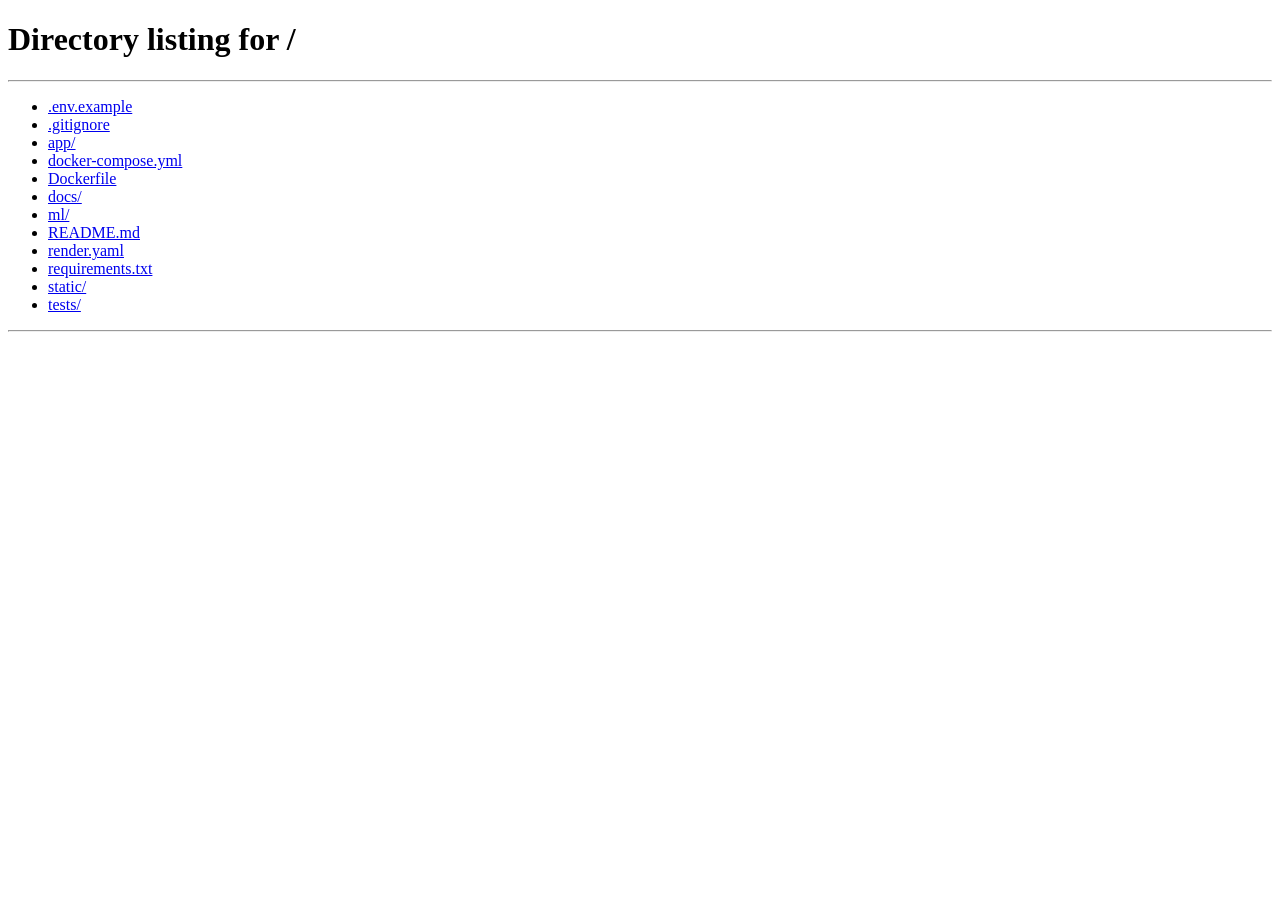
==== static/app.html @ a7f6ae5f "feat: interfaz web — login, dashboard con embudo (Chart.js), contactos, oportunidades con score IA, " ====
<!DOCTYPE html>
<html lang="es">
<head>
  <meta charset="UTF-8">
  <meta name="viewport" content="width=device-width, initial-scale=1.0">
  <title>Khipu CRM · Panel</title>
  <link rel="stylesheet" href="/static/css/styles.css">
</head>
<body>
  <aside class="sidebar">
    <div class="brand">
      <span class="khipu-mark">𝒦</span>
      <div>
        <strong>Khipu CRM</strong>
        <small>Académico-Comercial</small>
      </div>
    </div>
    <nav id="menu">
      <button class="nav-btn active" data-vista="dashboard">📊 Dashboard</button>
      <button class="nav-btn" data-vista="contactos">👥 Contactos</button>
      <button class="nav-btn" data-vista="oportunidades">🎯 Oportunidades</button>
      <button class="nav-btn" data-vista="tareas">✅ Tareas y alertas</button>
      <button class="nav-btn" data-vista="bot">🤖 KhipuBot (IA)</button>
    </nav>
    <div class="sidebar-footer">
      <div id="user-info" class="user-info"></div>
      <button id="btn-logout" class="btn btn-ghost btn-block">Cerrar sesión</button>
    </div>
  </aside>

  <main class="content">
    <section id="vista-dashboard" class="vista"></section>
    <section id="vista-contactos" class="vista" hidden></section>
    <section id="vista-oportunidades" class="vista" hidden></section>
    <section id="vista-tareas" class="vista" hidden></section>
    <section id="vista-bot" class="vista" hidden></section>
  </main>

  <div id="toast" class="toast" hidden></div>

  <script src="/static/vendor/chart.umd.js"></script>
  <script src="/static/js/api.js"></script>
  <script src="/static/js/views.js"></script>
  <script src="/static/js/app.js"></script>
</body>
</html>
---- static/css/styles.css ----
/* Khipu CRM — hoja de estilos (interfaz funcional, sin diseño sofisticado) */
:root {
  --azul: #1d4ed8;
  --azul-osc: #1e3a8a;
  --fondo: #f1f5f9;
  --panel: #ffffff;
  --borde: #e2e8f0;
  --texto: #0f172a;
  --texto-suave: #64748b;
  --verde: #059669;
  --rojo: #dc2626;
  --ambar: #d97706;
}

* { box-sizing: border-box; margin: 0; padding: 0; }

body {
  font-family: "Segoe UI", system-ui, -apple-system, sans-serif;
  background: var(--fondo);
  color: var(--texto);
}

/* ---------- Login ---------- */
.login-body {
  display: flex;
  align-items: center;
  justify-content: center;
  min-height: 100vh;
  background: linear-gradient(135deg, #1e3a8a 0%, #1d4ed8 60%, #3b82f6 100%);
}
.login-card {
  background: var(--panel);
  border-radius: 14px;
  padding: 40px 36px;
  width: 380px;
  box-shadow: 0 20px 50px rgba(0,0,0,.35);
}
.login-logo { text-align: center; margin-bottom: 24px; }
.login-logo h1 { font-size: 1.6rem; margin-top: 8px; }
.login-logo .subtitle { color: var(--texto-suave); font-size: .85rem; }
.khipu-mark {
  display: inline-block;
  font-size: 2.2rem;
  color: var(--azul);
  background: #dbeafe;
  border-radius: 14px;
  padding: 6px 16px;
}
.login-card label { display: block; font-size: .85rem; margin: 12px 0 4px; }
.login-hint, .login-api { text-align: center; font-size: .78rem; color: var(--texto-suave); margin-top: 14px; }
.login-api a { color: var(--azul); text-decoration: none; }

input, select, textarea {
  width: 100%;
  padding: 9px 12px;
  border: 1px solid var(--borde);
  border-radius: 8px;
  font-size: .95rem;
  background: #fff;
}
input:focus, select:focus, textarea:focus { outline: 2px solid #bfdbfe; border-color: var(--azul); }

/* ---------- Layout ---------- */
.sidebar {
  position: fixed;
  top: 0; left: 0; bottom: 0;
  width: 240px;
  background: var(--azul-osc);
  color: #fff;
  display: flex;
  flex-direction: column;
  padding: 20px 14px;
}
.brand { display: flex; gap: 10px; align-items: center; margin-bottom: 26px; }
.brand .khipu-mark { background: rgba(255,255,255,.15); color: #fff; font-size: 1.4rem; padding: 4px 12px; }
.brand small { display: block; color: #93c5fd; font-size: .7rem; }
nav { flex: 1; display: flex; flex-direction: column; gap: 4px; }
.nav-btn {
  text-align: left;
  background: transparent;
  color: #dbeafe;
  border: none;
  padding: 11px 14px;
  border-radius: 8px;
  cursor: pointer;
  font-size: .95rem;
}
.nav-btn:hover { background: rgba(255,255,255,.1); }
.nav-btn.active { background: var(--azul); color: #fff; font-weight: 600; }
.sidebar-footer { border-top: 1px solid rgba(255,255,255,.15); padding-top: 14px; }
.user-info { font-size: .8rem; color: #bfdbfe; margin-bottom: 8px; }

.content { margin-left: 240px; padding: 28px 32px; }
.vista h2 { margin-bottom: 4px; }
.vista .desc { color: var(--texto-suave); font-size: .9rem; margin-bottom: 20px; }

/* ---------- Componentes ---------- */
.grid-cards { display: grid; grid-template-columns: repeat(auto-fit, minmax(180px, 1fr)); gap: 16px; margin-bottom: 24px; }
.card {
  background: var(--panel);
  border: 1px solid var(--borde);
  border-radius: 12px;
  padding: 18px;
}
.card .label { font-size: .78rem; color: var(--texto-suave); text-transform: uppercase; letter-spacing: .04em; }
.card .valor { font-size: 1.7rem; font-weight: 700; margin-top: 4px; }
.card .extra { font-size: .78rem; color: var(--texto-suave); margin-top: 4px; }

.charts { display: grid; grid-template-columns: 1fr 1fr; gap: 16px; }
@media (max-width: 1000px) { .charts { grid-template-columns: 1fr; } }
.chart-box { background: var(--panel); border: 1px solid var(--borde); border-radius: 12px; padding: 18px; }
.chart-box h3 { font-size: .95rem; margin-bottom: 12px; }

.btn {
  border: none;
  border-radius: 8px;
  padding: 9px 16px;
  font-size: .9rem;
  cursor: pointer;
  font-weight: 500;
}
.btn-primary { background: var(--azul); color: #fff; }
.btn-primary:hover { background: #1e40af; }
.btn-ghost { background: transparent; color: #dbeafe; border: 1px solid rgba(255,255,255,.3); }
.btn-sm { padding: 5px 10px; font-size: .78rem; }
.btn-verde { background: var(--verde); color: #fff; }
.btn-rojo { background: var(--rojo); color: #fff; }
.btn-block { width: 100%; margin-top: 16px; }

table { width: 100%; border-collapse: collapse; background: var(--panel); border-radius: 12px; overflow: hidden; border: 1px solid var(--borde); }
th, td { text-align: left; padding: 10px 12px; font-size: .88rem; border-bottom: 1px solid var(--borde); }
th { background: #f8fafc; font-size: .75rem; text-transform: uppercase; color: var(--texto-suave); }
tr:last-child td { border-bottom: none; }
tr:hover td { background: #f8fafc; }

.badge {
  display: inline-block;
  padding: 3px 10px;
  border-radius: 999px;
  font-size: .72rem;
  font-weight: 600;
}
.badge-postulante { background: #dbeafe; color: #1d4ed8; }
.badge-colegio   { background: #fef3c7; color: #b45309; }
.badge-empresa   { background: #e0e7ff; color: #4338ca; }
.badge-aliado    { background: #d1fae5; color: #047857; }
.badge-egresado  { background: #fce7f3; color: #be185d; }
.badge-nuevo        { background: #e2e8f0; color: #475569; }
.badge-contactado   { background: #dbeafe; color: #1d4ed8; }
.badge-negociacion  { background: #fef3c7; color: #b45309; }
.badge-ganado       { background: #d1fae5; color: #047857; }
.badge-perdido      { background: #fee2e2; color: #b91c1c; }
.badge-pendiente    { background: #fef3c7; color: #b45309; }
.badge-hecha        { background: #d1fae5; color: #047857; }

.score-pill { font-weight: 700; }
.score-alto { color: var(--verde); }
.score-medio { color: var(--ambar); }
.score-bajo { color: var(--rojo); }

.toolbar { display: flex; gap: 10px; margin-bottom: 16px; flex-wrap: wrap; align-items: center; }
.toolbar input, .toolbar select { width: auto; }

.form-modal {
  position: fixed; inset: 0;
  background: rgba(15,23,42,.55);
  display: flex; align-items: center; justify-content: center;
  z-index: 50;
}
.form-modal .modal-caja {
  background: #fff;
  border-radius: 14px;
  padding: 26px;
  width: 440px;
  max-height: 85vh;
  overflow: auto;
}
.form-modal label { display: block; font-size: .82rem; margin: 10px 0 4px; }
.form-modal .acciones { display: flex; gap: 10px; margin-top: 20px; }
.form-modal .acciones .btn { flex: 1; margin-top: 0; }

.error-msg { color: var(--rojo); font-size: .85rem; margin-top: 10px; text-align: center; }

.toast {
  position: fixed;
  bottom: 24px; right: 24px;
  background: #0f172a;
  color: #fff;
  padding: 13px 20px;
  border-radius: 10px;
  font-size: .88rem;
  z-index: 100;
  box-shadow: 0 10px 30px rgba(0,0,0,.3);
}

.alerta-item {
  background: #fffbeb;
  border: 1px solid #fde68a;
  border-left: 4px solid var(--ambar);
  padding: 10px 14px;
  border-radius: 8px;
  font-size: .85rem;
  margin-bottom: 8px;
}

.bot-caja { max-width: 640px; }
.bot-resultado {
  background: #eff6ff;
  border: 1px solid #bfdbfe;
  border-radius: 12px;
  padding: 18px;
  margin-top: 16px;
}
.bot-resultado .confianza-barra {
  height: 8px;
  background: #dbeafe;
  border-radius: 999px;
  margin-top: 8px;
  overflow: hidden;
}
.bot-resultado .confianza-barra > div { height: 100%; background: var(--azul); }
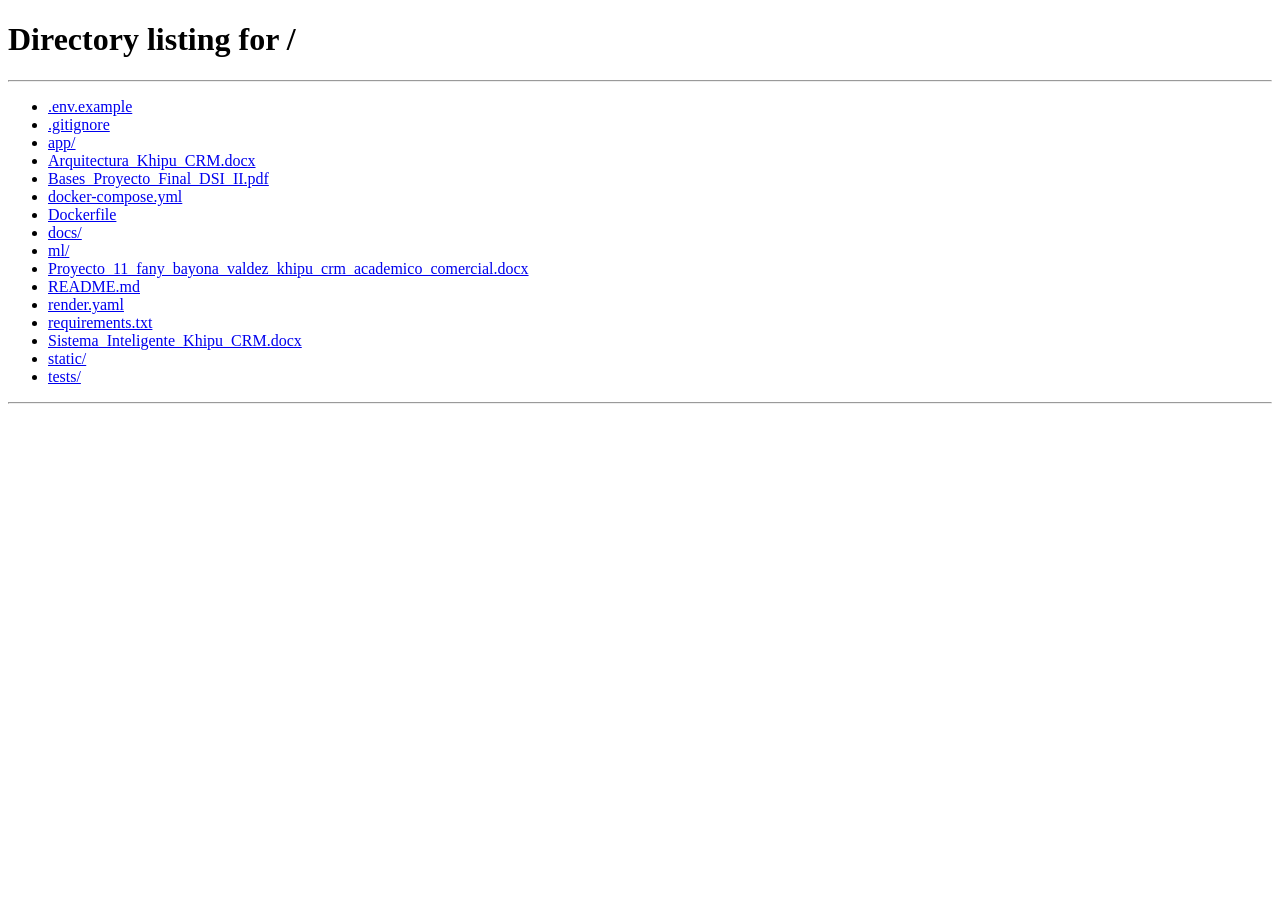
==== commit 98708b3c: "style: rediseño profesional de la interfaz — sin emojis, iconografía SVG, motivo khipu (tinta+ocre)," ====
--- a/static/app.html
+++ b/static/app.html
@@ -9,19 +9,47 @@
 <body>
   <aside class="sidebar">
     <div class="brand">
-      <span class="khipu-mark">𝒦</span>
+      <!-- Marca: khipu minimal (cordel + dos cuerdas con nudos) -->
+      <svg class="logo" width="34" height="34" viewBox="0 0 40 40" fill="none" aria-hidden="true">
+        <path d="M3 9 C 14 14, 26 14, 37 9" stroke="#e9e2d4" stroke-width="2.6" stroke-linecap="round"/>
+        <line x1="13" y1="14" x2="13" y2="34" stroke="#c9bfa8" stroke-width="2"/>
+        <line x1="24" y1="14" x2="24" y2="30" stroke="#c9bfa8" stroke-width="2"/>
+        <rect x="9.5" y="20" width="7" height="2.6" rx="1.3" fill="#c2701d"/>
+        <rect x="9.5" y="26" width="7" height="2.6" rx="1.3" fill="#c2701d"/>
+        <rect x="20.5" y="22" width="7" height="2.6" rx="1.3" fill="#c2701d"/>
+      </svg>
       <div>
         <strong>Khipu CRM</strong>
         <small>Académico-Comercial</small>
       </div>
     </div>
+
     <nav id="menu">
-      <button class="nav-btn active" data-vista="dashboard">📊 Dashboard</button>
-      <button class="nav-btn" data-vista="contactos">👥 Contactos</button>
-      <button class="nav-btn" data-vista="oportunidades">🎯 Oportunidades</button>
-      <button class="nav-btn" data-vista="tareas">✅ Tareas y alertas</button>
-      <button class="nav-btn" data-vista="bot">🤖 KhipuBot (IA)</button>
+      <div class="nav-grupo">Operación</div>
+      <button class="nav-btn active" data-vista="dashboard">
+        <svg width="18" height="18" viewBox="0 0 24 24" fill="none" stroke="currentColor" stroke-width="1.8" stroke-linecap="round" stroke-linejoin="round"><rect x="3" y="3" width="7.5" height="7.5" rx="1.5"/><rect x="13.5" y="3" width="7.5" height="7.5" rx="1.5"/><rect x="3" y="13.5" width="7.5" height="7.5" rx="1.5"/><rect x="13.5" y="13.5" width="7.5" height="7.5" rx="1.5"/></svg>
+        <span>Dashboard</span>
+      </button>
+      <button class="nav-btn" data-vista="contactos">
+        <svg width="18" height="18" viewBox="0 0 24 24" fill="none" stroke="currentColor" stroke-width="1.8" stroke-linecap="round" stroke-linejoin="round"><path d="M17 21v-2a4 4 0 0 0-4-4H6a4 4 0 0 0-4 4v2"/><circle cx="9.5" cy="7" r="4"/><path d="M22 21v-2a4 4 0 0 0-3-3.87"/><path d="M16 3.13a4 4 0 0 1 0 7.75"/></svg>
+        <span>Contactos</span>
+      </button>
+      <button class="nav-btn" data-vista="oportunidades">
+        <svg width="18" height="18" viewBox="0 0 24 24" fill="none" stroke="currentColor" stroke-width="1.8" stroke-linecap="round" stroke-linejoin="round"><circle cx="12" cy="12" r="9"/><circle cx="12" cy="12" r="5"/><circle cx="12" cy="12" r="1" fill="currentColor"/></svg>
+        <span>Oportunidades</span>
+      </button>
+      <button class="nav-btn" data-vista="tareas">
+        <svg width="18" height="18" viewBox="0 0 24 24" fill="none" stroke="currentColor" stroke-width="1.8" stroke-linecap="round" stroke-linejoin="round"><rect x="3" y="3" width="18" height="18" rx="3"/><path d="M8 12.5l3 3 5.5-6.5"/></svg>
+        <span>Tareas y alertas</span>
+      </button>
+
+      <div class="nav-grupo">Inteligencia artificial</div>
+      <button class="nav-btn" data-vista="bot">
+        <svg width="18" height="18" viewBox="0 0 24 24" fill="none" stroke="currentColor" stroke-width="1.8" stroke-linecap="round" stroke-linejoin="round"><path d="M21 15a2 2 0 0 1-2 2H8l-4 4V5a2 2 0 0 1 2-2h13a2 2 0 0 1 2 2z"/><line x1="8.5" y1="10" x2="8.5" y2="10.01"/><line x1="12.5" y1="10" x2="12.5" y2="10.01"/><line x1="16.5" y1="10" x2="16.5" y2="10.01"/></svg>
+        <span>KhipuBot · Clasificador</span>
+      </button>
     </nav>
+
     <div class="sidebar-footer">
       <div id="user-info" class="user-info"></div>
       <button id="btn-logout" class="btn btn-ghost btn-block">Cerrar sesión</button>
--- a/static/css/styles.css
+++ b/static/css/styles.css
@@ -1,221 +1,457 @@
-/* Khipu CRM — hoja de estilos (interfaz funcional, sin diseño sofisticado) */
+/* ============================================================
+   Khipu CRM — Sistema de diseño
+   Concepto: el khipu andino, cuerdas anudadas para registrar
+   datos. Tinta profunda + ocre de fibra, cifras en monoespaciada
+   (el instrumento de datos), nudos como marca de sección.
+   ============================================================ */
 :root {
-  --azul: #1d4ed8;
-  --azul-osc: #1e3a8a;
-  --fondo: #f1f5f9;
+  --ink: #141b2d;        /* tinta: barra lateral, botones primarios */
+  --ink-2: #1c2540;
+  --ink-3: #263150;
+  --bg: #f6f7f9;
   --panel: #ffffff;
-  --borde: #e2e8f0;
-  --texto: #0f172a;
-  --texto-suave: #64748b;
-  --verde: #059669;
-  --rojo: #dc2626;
-  --ambar: #d97706;
+  --line: #e5e8ee;
+  --text: #1b2437;
+  --muted: #6b7385;
+  --accent: #c2701d;     /* ocre fibra: nudos, estados activos, score */
+  --accent-soft: #f7ead8;
+  --verde: #1d7d4f;
+  --rojo: #b42318;
+  --ambar: #b54708;
+  --mono: ui-monospace, "SF Mono", "Cascadia Mono", Menlo, Consolas, monospace;
+  --sans: -apple-system, "Segoe UI", "Helvetica Neue", system-ui, sans-serif;
 }
 
 * { box-sizing: border-box; margin: 0; padding: 0; }
 
 body {
-  font-family: "Segoe UI", system-ui, -apple-system, sans-serif;
-  background: var(--fondo);
-  color: var(--texto);
-}
-
-/* ---------- Login ---------- */
+  font-family: var(--sans);
+  background: var(--bg);
+  color: var(--text);
+  font-size: 15px;
+  line-height: 1.5;
+}
+
+/* Nudo de sección: la pequeña marca ocre antes de cada título */
+.vista h2::before,
+.login-panel h1::before {
+  content: "";
+  display: inline-block;
+  width: 5px;
+  height: 20px;
+  border-radius: 3px;
+  background: var(--accent);
+  margin-right: 11px;
+  vertical-align: -3px;
+}
+
+/* ---------- Accesibilidad ---------- */
+:focus-visible { outline: 2px solid var(--accent); outline-offset: 2px; }
+@media (prefers-reduced-motion: reduce) {
+  *, *::before, *::after { transition: none !important; }
+}
+
+/* ============ LOGIN ============ */
 .login-body {
   display: flex;
-  align-items: center;
+  min-height: 100vh;
+  background: var(--panel);
+}
+.login-art {
+  flex: 1.15;
+  background: var(--ink);
+  color: #e9e2d4;
+  display: flex;
+  flex-direction: column;
   justify-content: center;
-  min-height: 100vh;
-  background: linear-gradient(135deg, #1e3a8a 0%, #1d4ed8 60%, #3b82f6 100%);
-}
-.login-card {
-  background: var(--panel);
-  border-radius: 14px;
-  padding: 40px 36px;
-  width: 380px;
-  box-shadow: 0 20px 50px rgba(0,0,0,.35);
-}
-.login-logo { text-align: center; margin-bottom: 24px; }
-.login-logo h1 { font-size: 1.6rem; margin-top: 8px; }
-.login-logo .subtitle { color: var(--texto-suave); font-size: .85rem; }
-.khipu-mark {
-  display: inline-block;
-  font-size: 2.2rem;
-  color: var(--azul);
-  background: #dbeafe;
-  border-radius: 14px;
-  padding: 6px 16px;
-}
-.login-card label { display: block; font-size: .85rem; margin: 12px 0 4px; }
-.login-hint, .login-api { text-align: center; font-size: .78rem; color: var(--texto-suave); margin-top: 14px; }
-.login-api a { color: var(--azul); text-decoration: none; }
-
+  padding: 64px;
+  gap: 28px;
+}
+.login-art .khipu-grande { max-width: 300px; }
+.login-art h1 {
+  font-size: 1.9rem;
+  font-weight: 650;
+  color: #fff;
+  letter-spacing: .01em;
+}
+.login-art p {
+  max-width: 42ch;
+  color: #a8afc2;
+  font-size: .95rem;
+}
+.login-art .firma {
+  font-size: .78rem;
+  letter-spacing: .12em;
+  text-transform: uppercase;
+  color: #8b93a8;
+}
+.login-panel {
+  flex: 1;
+  display: flex;
+  flex-direction: column;
+  align-items: center;
+  justify-content: center;
+  padding: 48px 32px;
+  gap: 18px;
+}
+.login-panel h1 { font-size: 1.5rem; }
+.login-panel .sub {
+  color: var(--muted);
+  font-size: .9rem;
+  margin-bottom: 14px;
+}
+.login-form { width: 340px; }
+.login-form label {
+  display: block;
+  font-size: .82rem;
+  font-weight: 600;
+  color: var(--text);
+  margin: 14px 0 6px;
+}
+.login-hint {
+  font-size: .8rem;
+  color: var(--muted);
+  text-align: center;
+}
+.login-hint code {
+  font-family: var(--mono);
+  font-size: .78rem;
+  background: var(--bg);
+  border: 1px solid var(--line);
+  border-radius: 5px;
+  padding: 1px 6px;
+}
+.login-api { font-size: .8rem; }
+.login-api a { color: var(--ink); text-decoration: none; font-weight: 600; }
+.login-api a:hover { color: var(--accent); }
+@media (max-width: 920px) { .login-art { display: none; } }
+
+/* ---------- Formularios ---------- */
 input, select, textarea {
   width: 100%;
-  padding: 9px 12px;
-  border: 1px solid var(--borde);
+  padding: 10px 12px;
+  border: 1px solid var(--line);
   border-radius: 8px;
-  font-size: .95rem;
+  font-size: .92rem;
+  font-family: var(--sans);
   background: #fff;
-}
-input:focus, select:focus, textarea:focus { outline: 2px solid #bfdbfe; border-color: var(--azul); }
-
-/* ---------- Layout ---------- */
+  color: var(--text);
+  transition: border-color .15s;
+}
+input:focus, select:focus, textarea:focus {
+  outline: none;
+  border-color: var(--ink);
+  box-shadow: 0 0 0 3px rgba(20, 27, 45, .08);
+}
+
+/* ============ LAYOUT PRINCIPAL ============ */
 .sidebar {
   position: fixed;
-  top: 0; left: 0; bottom: 0;
-  width: 240px;
-  background: var(--azul-osc);
+  inset: 0 auto 0 0;
+  width: 232px;
+  background: var(--ink);
+  color: #d6dae6;
+  display: flex;
+  flex-direction: column;
+  padding: 22px 14px;
+}
+.brand {
+  display: flex;
+  gap: 11px;
+  align-items: center;
+  padding: 0 8px 20px;
+  border-bottom: 1px solid var(--ink-3);
+  margin-bottom: 18px;
+}
+.brand .logo { flex: none; }
+.brand strong {
+  display: block;
   color: #fff;
-  display: flex;
-  flex-direction: column;
-  padding: 20px 14px;
-}
-.brand { display: flex; gap: 10px; align-items: center; margin-bottom: 26px; }
-.brand .khipu-mark { background: rgba(255,255,255,.15); color: #fff; font-size: 1.4rem; padding: 4px 12px; }
-.brand small { display: block; color: #93c5fd; font-size: .7rem; }
-nav { flex: 1; display: flex; flex-direction: column; gap: 4px; }
+  font-size: .98rem;
+  letter-spacing: .01em;
+}
+.brand small {
+  display: block;
+  color: #8b93a8;
+  font-size: .68rem;
+  letter-spacing: .08em;
+  text-transform: uppercase;
+}
+
+nav { flex: 1; display: flex; flex-direction: column; gap: 2px; }
+.nav-grupo {
+  font-size: .66rem;
+  letter-spacing: .14em;
+  text-transform: uppercase;
+  color: #6d7488;
+  padding: 14px 10px 6px;
+}
 .nav-btn {
+  display: flex;
+  align-items: center;
+  gap: 11px;
+  width: 100%;
   text-align: left;
   background: transparent;
-  color: #dbeafe;
+  color: #c3c9d8;
   border: none;
-  padding: 11px 14px;
-  border-radius: 8px;
+  border-left: 3px solid transparent;
+  padding: 10px 12px;
+  font-size: .9rem;
+  font-family: var(--sans);
   cursor: pointer;
-  font-size: .95rem;
-}
-.nav-btn:hover { background: rgba(255,255,255,.1); }
-.nav-btn.active { background: var(--azul); color: #fff; font-weight: 600; }
-.sidebar-footer { border-top: 1px solid rgba(255,255,255,.15); padding-top: 14px; }
-.user-info { font-size: .8rem; color: #bfdbfe; margin-bottom: 8px; }
-
-.content { margin-left: 240px; padding: 28px 32px; }
-.vista h2 { margin-bottom: 4px; }
-.vista .desc { color: var(--texto-suave); font-size: .9rem; margin-bottom: 20px; }
-
-/* ---------- Componentes ---------- */
-.grid-cards { display: grid; grid-template-columns: repeat(auto-fit, minmax(180px, 1fr)); gap: 16px; margin-bottom: 24px; }
+  transition: background .12s, color .12s;
+}
+.nav-btn svg { flex: none; opacity: .85; }
+.nav-btn:hover { background: var(--ink-2); color: #fff; }
+.nav-btn.active {
+  background: var(--ink-2);
+  border-left-color: var(--accent);
+  color: #fff;
+  font-weight: 600;
+}
+
+.sidebar-footer {
+  border-top: 1px solid var(--ink-3);
+  padding-top: 14px;
+}
+.user-info {
+  font-size: .78rem;
+  color: #8b93a8;
+  margin: 0 0 10px 10px;
+  line-height: 1.45;
+}
+.user-info strong { color: #d6dae6; }
+
+.content { margin-left: 232px; padding: 30px 36px 48px; }
+.vista h2 {
+  font-size: 1.25rem;
+  font-weight: 650;
+  letter-spacing: -.01em;
+  display: flex;
+  align-items: center;
+}
+.vista .desc {
+  color: var(--muted);
+  font-size: .88rem;
+  margin: 6px 0 0 16px;
+}
+
+/* ============ TARJETAS E INDICADORES ============ */
+.grid-cards {
+  display: grid;
+  grid-template-columns: repeat(auto-fit, minmax(185px, 1fr));
+  gap: 14px;
+  margin: 22px 0 24px;
+}
 .card {
   background: var(--panel);
-  border: 1px solid var(--borde);
-  border-radius: 12px;
+  border: 1px solid var(--line);
+  border-radius: 10px;
+  padding: 16px 18px;
+}
+.card .label {
+  font-size: .7rem;
+  font-weight: 600;
+  color: var(--muted);
+  text-transform: uppercase;
+  letter-spacing: .08em;
+}
+.card .valor {
+  font-family: var(--mono);
+  font-size: 1.55rem;
+  font-weight: 600;
+  margin-top: 6px;
+  letter-spacing: -.02em;
+}
+.card .extra { font-size: .76rem; color: var(--muted); margin-top: 5px; }
+
+.charts { display: grid; grid-template-columns: 1fr 1fr; gap: 14px; }
+@media (max-width: 1020px) { .charts { grid-template-columns: 1fr; } }
+.chart-box {
+  background: var(--panel);
+  border: 1px solid var(--line);
+  border-radius: 10px;
   padding: 18px;
 }
-.card .label { font-size: .78rem; color: var(--texto-suave); text-transform: uppercase; letter-spacing: .04em; }
-.card .valor { font-size: 1.7rem; font-weight: 700; margin-top: 4px; }
-.card .extra { font-size: .78rem; color: var(--texto-suave); margin-top: 4px; }
-
-.charts { display: grid; grid-template-columns: 1fr 1fr; gap: 16px; }
-@media (max-width: 1000px) { .charts { grid-template-columns: 1fr; } }
-.chart-box { background: var(--panel); border: 1px solid var(--borde); border-radius: 12px; padding: 18px; }
-.chart-box h3 { font-size: .95rem; margin-bottom: 12px; }
-
+.chart-box h3 {
+  font-size: .8rem;
+  font-weight: 600;
+  color: var(--muted);
+  text-transform: uppercase;
+  letter-spacing: .07em;
+  margin-bottom: 14px;
+}
+
+/* ============ TABLAS ============ */
+table {
+  width: 100%;
+  border-collapse: separate;
+  border-spacing: 0;
+  background: var(--panel);
+  border: 1px solid var(--line);
+  border-radius: 10px;
+  overflow: hidden;
+}
+th, td { text-align: left; padding: 11px 14px; font-size: .87rem; }
+th {
+  background: #fafbfc;
+  font-size: .7rem;
+  font-weight: 600;
+  text-transform: uppercase;
+  letter-spacing: .07em;
+  color: var(--muted);
+  border-bottom: 1px solid var(--line);
+}
+td { border-bottom: 1px solid #eef0f4; }
+tr:last-child td { border-bottom: none; }
+tbody tr:hover td { background: #fafbfc; }
+td strong { font-weight: 600; }
+
+/* ============ BOTONES ============ */
 .btn {
-  border: none;
+  display: inline-flex;
+  align-items: center;
+  gap: 7px;
+  border: 1px solid transparent;
   border-radius: 8px;
-  padding: 9px 16px;
-  font-size: .9rem;
+  padding: 9px 15px;
+  font-size: .86rem;
+  font-weight: 600;
+  font-family: var(--sans);
   cursor: pointer;
-  font-weight: 500;
-}
-.btn-primary { background: var(--azul); color: #fff; }
-.btn-primary:hover { background: #1e40af; }
-.btn-ghost { background: transparent; color: #dbeafe; border: 1px solid rgba(255,255,255,.3); }
-.btn-sm { padding: 5px 10px; font-size: .78rem; }
+  transition: background .12s, border-color .12s;
+}
+.btn-primary { background: var(--ink); color: #fff; }
+.btn-primary:hover { background: var(--ink-2); }
 .btn-verde { background: var(--verde); color: #fff; }
+.btn-verde:hover { filter: brightness(1.08); }
 .btn-rojo { background: var(--rojo); color: #fff; }
-.btn-block { width: 100%; margin-top: 16px; }
-
-table { width: 100%; border-collapse: collapse; background: var(--panel); border-radius: 12px; overflow: hidden; border: 1px solid var(--borde); }
-th, td { text-align: left; padding: 10px 12px; font-size: .88rem; border-bottom: 1px solid var(--borde); }
-th { background: #f8fafc; font-size: .75rem; text-transform: uppercase; color: var(--texto-suave); }
-tr:last-child td { border-bottom: none; }
-tr:hover td { background: #f8fafc; }
-
+.btn-linea { background: #fff; color: var(--text); border-color: var(--line); }
+.btn-linea:hover { border-color: var(--ink); }
+.btn-ghost {
+  background: transparent;
+  color: #c3c9d8;
+  border-color: var(--ink-3);
+}
+.btn-ghost:hover { color: #fff; border-color: #6d7488; }
+.btn-sm { padding: 5px 11px; font-size: .78rem; }
+.btn-block { width: 100%; margin-top: 18px; justify-content: center; }
+
+/* ============ BADGES ============ */
 .badge {
   display: inline-block;
   padding: 3px 10px;
   border-radius: 999px;
   font-size: .72rem;
   font-weight: 600;
-}
-.badge-postulante { background: #dbeafe; color: #1d4ed8; }
-.badge-colegio   { background: #fef3c7; color: #b45309; }
-.badge-empresa   { background: #e0e7ff; color: #4338ca; }
-.badge-aliado    { background: #d1fae5; color: #047857; }
-.badge-egresado  { background: #fce7f3; color: #be185d; }
-.badge-nuevo        { background: #e2e8f0; color: #475569; }
-.badge-contactado   { background: #dbeafe; color: #1d4ed8; }
-.badge-negociacion  { background: #fef3c7; color: #b45309; }
-.badge-ganado       { background: #d1fae5; color: #047857; }
-.badge-perdido      { background: #fee2e2; color: #b91c1c; }
-.badge-pendiente    { background: #fef3c7; color: #b45309; }
-.badge-hecha        { background: #d1fae5; color: #047857; }
-
-.score-pill { font-weight: 700; }
-.score-alto { color: var(--verde); }
+  letter-spacing: .01em;
+}
+.badge-postulante { background: #e8edfb; color: #3b5bd4; }
+.badge-colegio   { background: #fbf1dd; color: #93661a; }
+.badge-empresa   { background: #e9e9fb; color: #4c43b8; }
+.badge-aliado    { background: #e0f3e9; color: #1a6b46; }
+.badge-egresado  { background: #fbe8f1; color: #a62d6b; }
+.badge-nuevo        { background: #eceff3; color: #556070; }
+.badge-contactado   { background: #e8edfb; color: #3b5bd4; }
+.badge-negociacion  { background: #fbf1dd; color: #93661a; }
+.badge-ganado       { background: #e0f3e9; color: #1a6b46; }
+.badge-perdido      { background: #fbe7e5; color: #a83326; }
+.badge-pendiente    { background: #fbf1dd; color: #93661a; }
+.badge-hecha        { background: #e0f3e9; color: #1a6b46; }
+
+/* ============ SCORE ============ */
+.score-pill { font-family: var(--mono); font-weight: 600; font-size: .9rem; }
+.score-alto  { color: var(--verde); }
 .score-medio { color: var(--ambar); }
-.score-bajo { color: var(--rojo); }
-
-.toolbar { display: flex; gap: 10px; margin-bottom: 16px; flex-wrap: wrap; align-items: center; }
+.score-bajo  { color: var(--rojo); }
+
+/* ============ HERRAMIENTAS / TOOLBAR ============ */
+.toolbar {
+  display: flex;
+  gap: 10px;
+  margin: 18px 0 16px;
+  flex-wrap: wrap;
+  align-items: center;
+}
 .toolbar input, .toolbar select { width: auto; }
-
+.toolbar input[type="text"], .toolbar input:not([type]) { flex: 1; min-width: 200px; }
+
+/* ============ MODALES ============ */
 .form-modal {
-  position: fixed; inset: 0;
-  background: rgba(15,23,42,.55);
-  display: flex; align-items: center; justify-content: center;
+  position: fixed;
+  inset: 0;
+  background: rgba(15, 20, 33, .5);
+  display: flex;
+  align-items: center;
+  justify-content: center;
   z-index: 50;
 }
-.form-modal .modal-caja {
+.modal-caja {
   background: #fff;
-  border-radius: 14px;
-  padding: 26px;
-  width: 440px;
+  border-radius: 12px;
+  padding: 26px 28px;
+  width: 460px;
   max-height: 85vh;
   overflow: auto;
 }
-.form-modal label { display: block; font-size: .82rem; margin: 10px 0 4px; }
-.form-modal .acciones { display: flex; gap: 10px; margin-top: 20px; }
-.form-modal .acciones .btn { flex: 1; margin-top: 0; }
-
-.error-msg { color: var(--rojo); font-size: .85rem; margin-top: 10px; text-align: center; }
-
+.modal-caja h3 {
+  font-size: 1.05rem;
+  font-weight: 650;
+  margin-bottom: 4px;
+}
+.form-modal label {
+  display: block;
+  font-size: .8rem;
+  font-weight: 600;
+  margin: 12px 0 5px;
+}
+.form-modal .acciones { display: flex; gap: 10px; margin-top: 22px; }
+.form-modal .acciones .btn { flex: 1; justify-content: center; }
+
+.error-msg { color: var(--rojo); font-size: .85rem; margin-top: 12px; text-align: center; }
+
+/* ============ TOAST ============ */
 .toast {
   position: fixed;
-  bottom: 24px; right: 24px;
-  background: #0f172a;
+  bottom: 24px;
+  right: 24px;
+  background: var(--ink);
   color: #fff;
-  padding: 13px 20px;
-  border-radius: 10px;
-  font-size: .88rem;
+  padding: 13px 18px;
+  border-radius: 9px;
+  border-left: 3px solid var(--accent);
+  font-size: .86rem;
+  max-width: 380px;
   z-index: 100;
-  box-shadow: 0 10px 30px rgba(0,0,0,.3);
-}
-
+  box-shadow: 0 12px 32px rgba(15, 20, 33, .28);
+}
+
+/* ============ ALERTAS ============ */
 .alerta-item {
-  background: #fffbeb;
-  border: 1px solid #fde68a;
-  border-left: 4px solid var(--ambar);
-  padding: 10px 14px;
+  background: #fdf8ef;
+  border: 1px solid #f0e2c6;
+  border-left: 3px solid var(--ambar);
+  padding: 11px 15px;
   border-radius: 8px;
   font-size: .85rem;
   margin-bottom: 8px;
 }
 
+/* ============ KHIPUBOT ============ */
 .bot-caja { max-width: 640px; }
 .bot-resultado {
-  background: #eff6ff;
-  border: 1px solid #bfdbfe;
-  border-radius: 12px;
-  padding: 18px;
+  background: #f7f8fb;
+  border: 1px solid var(--line);
+  border-radius: 10px;
+  padding: 18px 20px;
   margin-top: 16px;
 }
-.bot-resultado .confianza-barra {
-  height: 8px;
-  background: #dbeafe;
+.confianza-barra {
+  height: 7px;
+  background: #e8eaf0;
   border-radius: 999px;
-  margin-top: 8px;
+  margin-top: 10px;
   overflow: hidden;
 }
-.bot-resultado .confianza-barra > div { height: 100%; background: var(--azul); }
+.confianza-barra > div { height: 100%; background: var(--ink); border-radius: 999px; }
